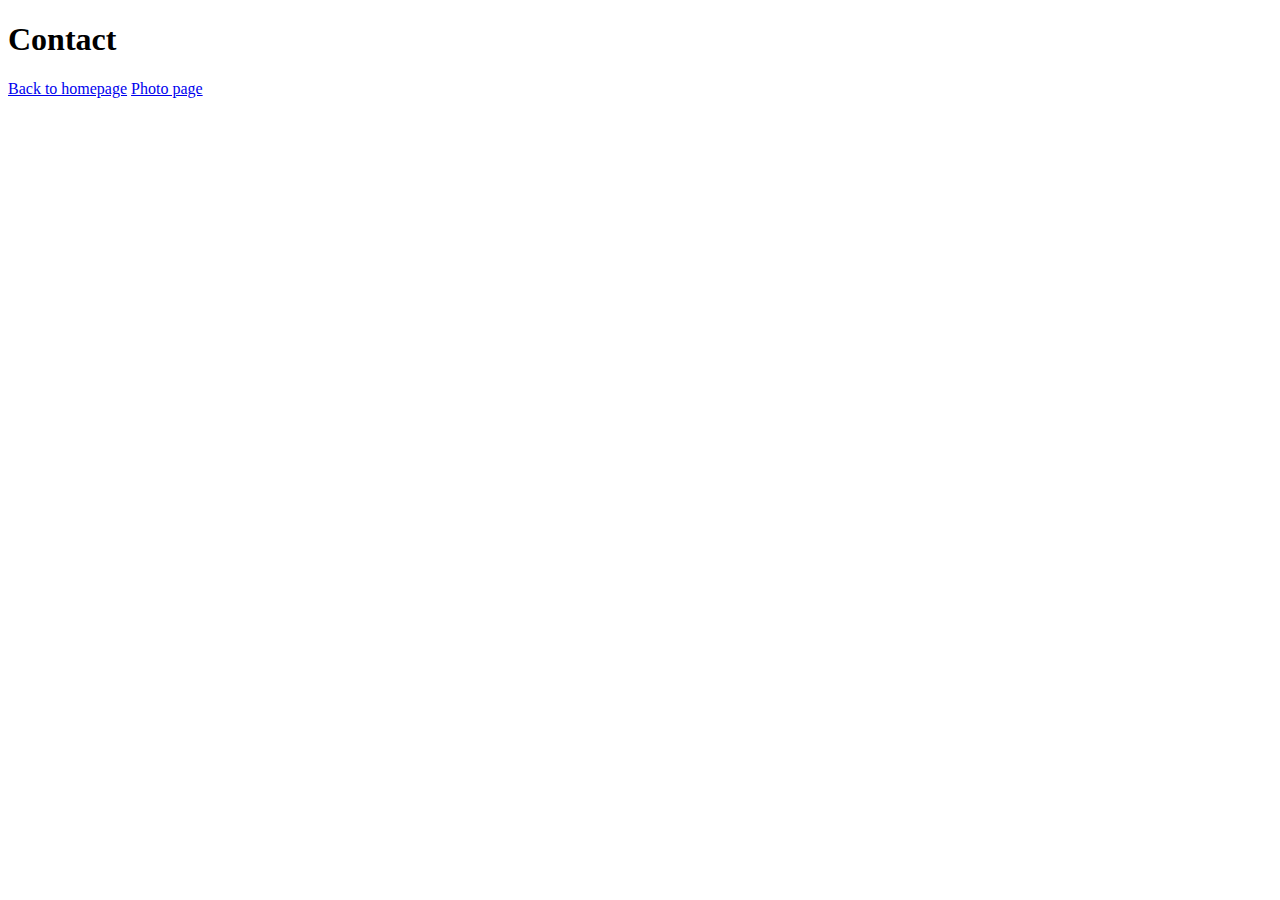
==== contact.html @ c391eb3a "Add HTML" ====
<!DOCTYPE html>
<html lang="en">
<head>
    <meta charset="UTF-8">
    <meta http-equiv="X-UA-Compatible" content="IE=edge">
    <meta name="viewport" content="width=device-width, initial-scale=1.0">
    <title>Contact</title>
    <link rel="stylesheet" href="style.css" />
</head>
<body>
    <h1>Contact</h1>
    <a href="index.html" class="homepage-link">Back to homepage</a>
    <a href="photo.html" class="homepage-link">Photo page</a>
</body>
</html>
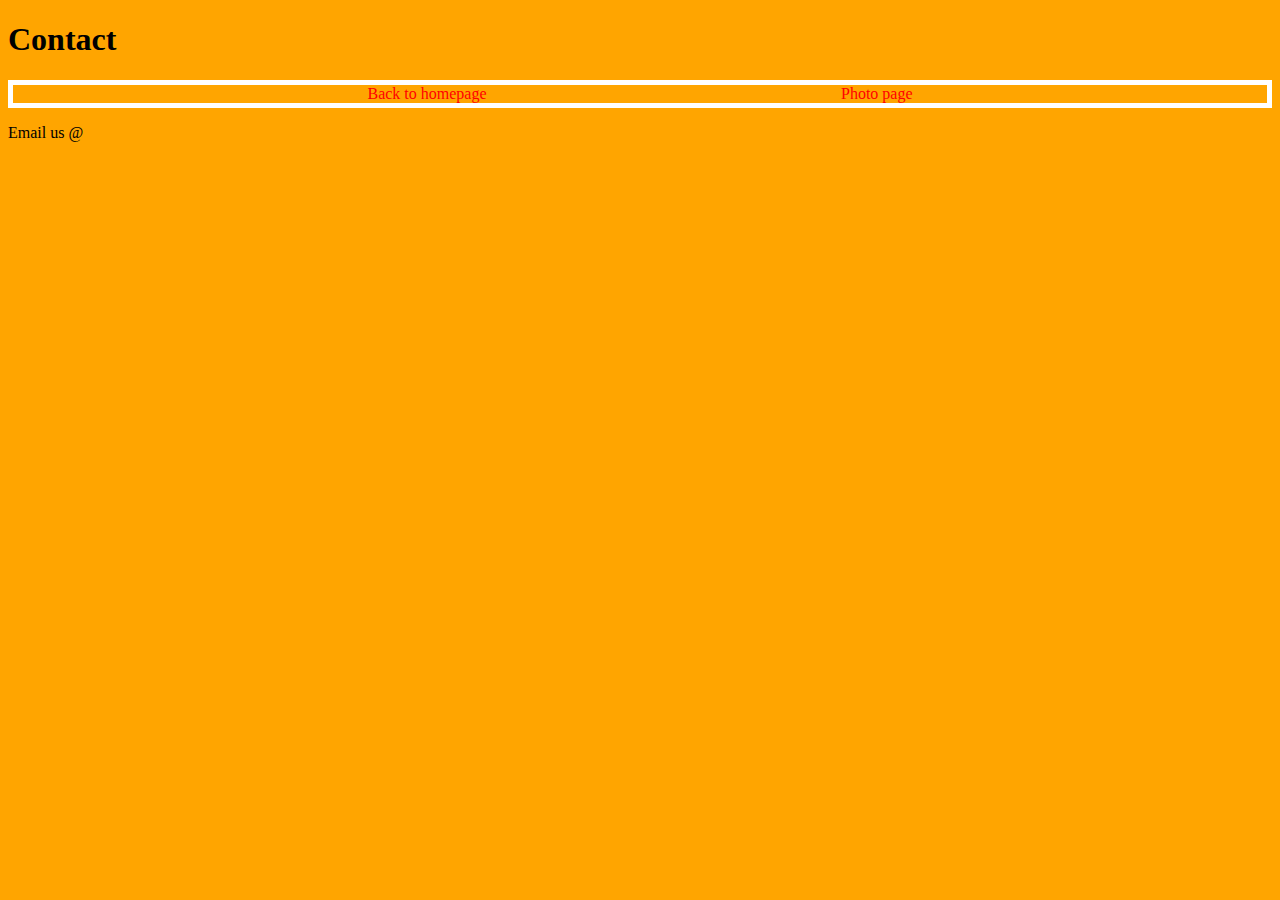
==== commit 65af1af0: "add css" ====
--- a/contact.html
+++ b/contact.html
@@ -9,7 +9,12 @@
 </head>
 <body>
     <h1>Contact</h1>
+    <div class="links">
+    
     <a href="index.html" class="homepage-link">Back to homepage</a>
     <a href="photo.html" class="homepage-link">Photo page</a>
+    </div>
+
+    <p>Email us @</p>
 </body>
 </html>--- a/style.css
+++ b/style.css
@@ -0,0 +1,17 @@
+body {
+  background: orange;
+}
+
+.img {
+  width: 600px;
+}
+.links {
+  border: 5px solid white;
+  display: flex;
+  justify-content: space-evenly;
+  color: white;
+}
+a{
+    text-decoration:none;
+    color:red;
+}
